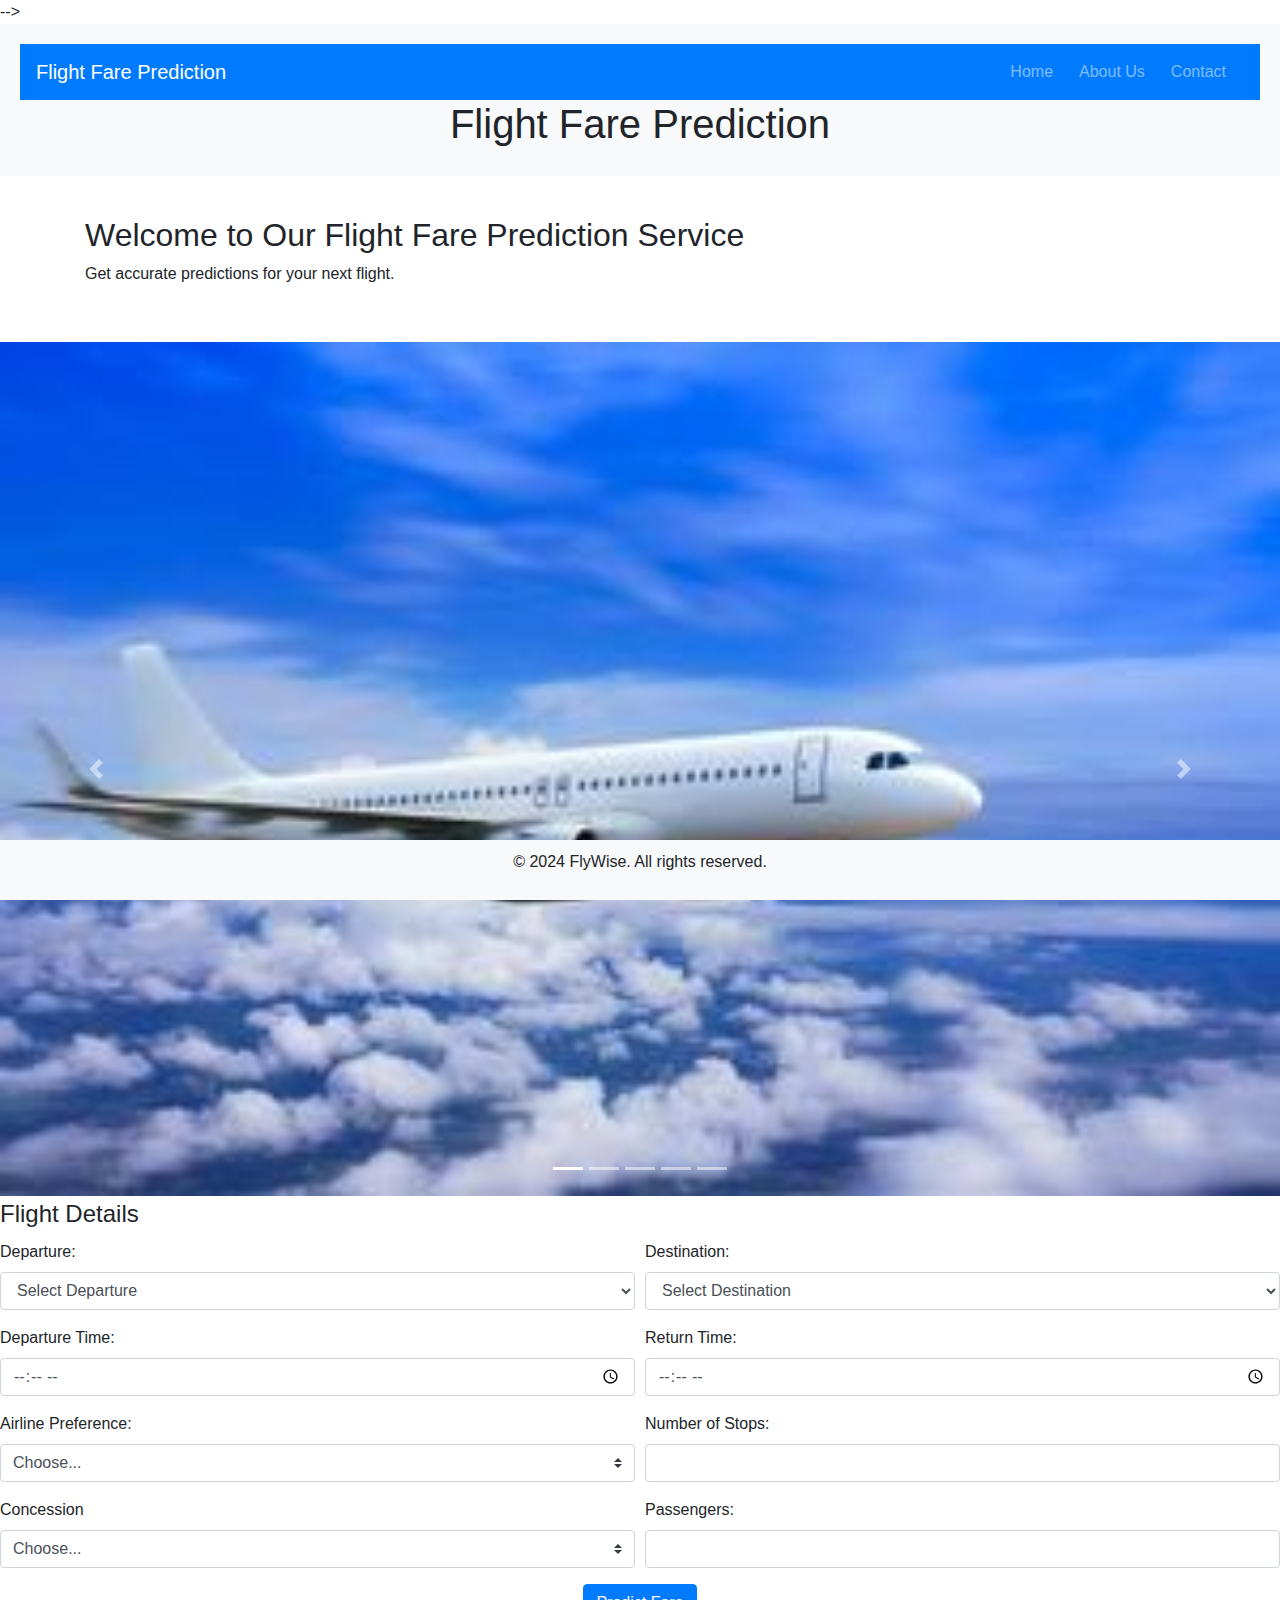
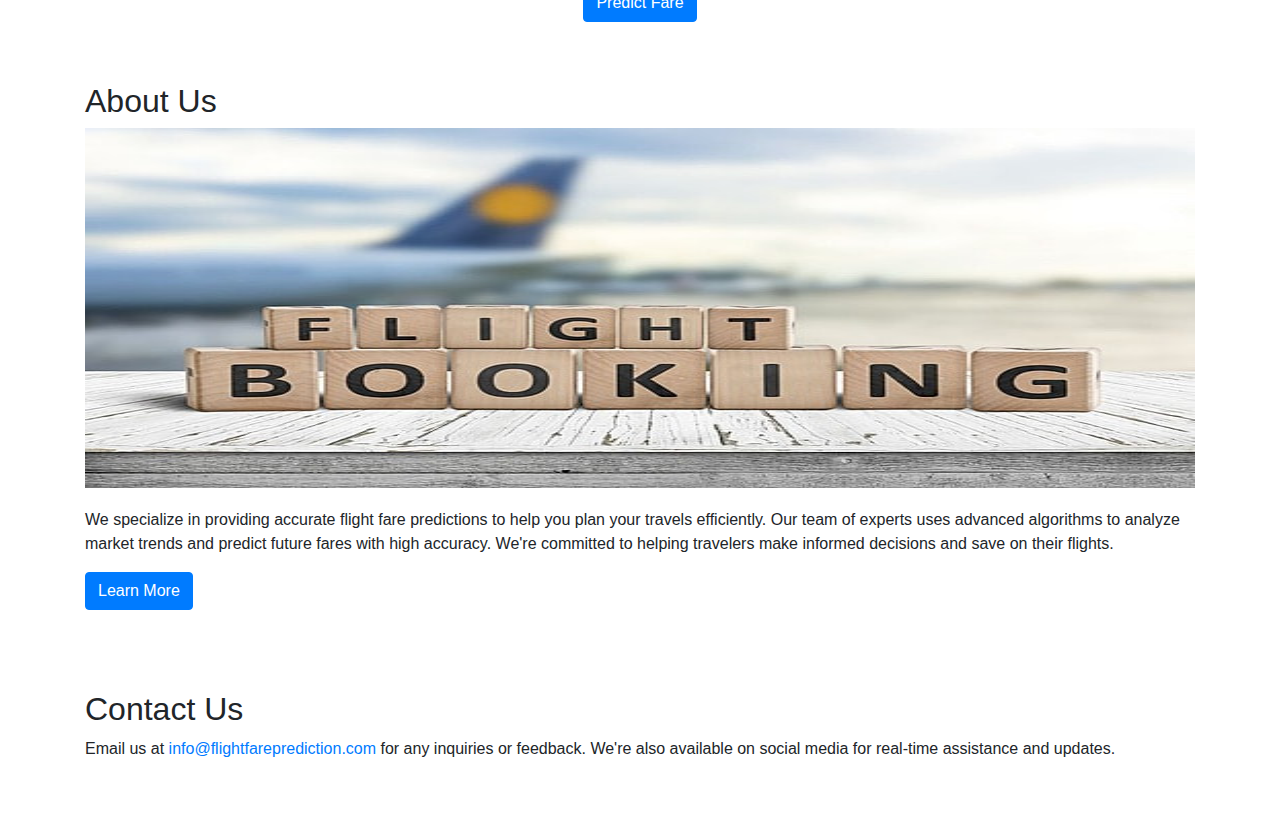
==== index.html @ 889d60c6 "Add files via upload" ====
<!-- <!DOCTYPE html>
<html lang="en">
<head>
    <meta charset="UTF-8">
    <title>Flight Fare Prediction</title>
    <link rel="stylesheet" href="style.css">
</head>
<body>
    <div class="container">
        <h1>Flight Fare Prediction</h1>
        <form action="/predict" method="post">
            <fieldset>
                <legend>Flight Details</legend>
                <label for="departure">Departure:</label><br>
                <input type="text" id="departure" name="departure"><br>
                <label for="destination">Destination:</label><br>
                <input type="text" id="destination" name="destination"><br>
                <label for="date">Travel Date:</label><br>
                <input type="date" id="date" name="date"><br>
                <label for="airline">Airline Preference:</label><br>
                <select id="airline" name="airline">
                    <option value="">Select Airline</option>
                    <-- Populate options dynamically -->
                <!-- </select><br>
                <label for="passengers">Number of Passengers:</label><br>
                <input type="number" id="passengers" name="passengers" min="1"><br>
                <label for="class">Travel Class:</label><br>
                <select id="class" name="class">
                    <option value="">Select Class</option>
                    <option value="economy">Economy</option>
                    <option value="business">Business</option>
                    <-- Add more classes if needed -->
                <!-- </select><br>
            </fieldset>
            <input type="submit" value="Predict Fare">
        </form>
        <p id="prediction"></p>
    </div>
    <script src="script.js"></script>
</body>
</html> -->

<!-- <!DOCTYPE html>
<html lang="en">
<head>
    <meta charset="UTF-8">
    <title>Flight Fare Prediction | Company Name</title>
    <link rel="stylesheet" href="./style.css">
    <link rel="stylesheet" href="https://stackpath.bootstrapcdn.com/bootstrap/4.4.1/css/bootstrap.min.css">
<script src="https://code.jquery.com/jquery-3.4.1.slim.min.js"></script>
<script src="https://cdn.jsdelivr.net/npm/@popperjs/core@2.11.6/dist/umd/popper.min.js"></script>
<script src="https://stackpath.bootstrapcdn.com/bootstrap/4.4.1/js/bootstrap.min.js"></script>


</head>

<body>
    <header>
        <!-- <nav>
            <ul>
                <li><a href="#home">Home</a></li>
                <li><a href="#about">About Us</a></li>
                <li><a href="#contact">Contact</a></li>
            </ul>
        </nav> -->
<!-- 
        <nav class="navbar navbar-expand-lg navbar-dark bg-primary">
            <a class="navbar-brand" href="#">Flight Fare Prediction</a>
            <button class="navbar-toggler" type="button" data-toggle="collapse" data-target="#navbarNav" aria-controls="navbarNav" aria-expanded="false" aria-label="Toggle navigation">
              <span class="navbar-toggler-icon"></span>
            </button>
            <div class="collapse navbar-collapse" id="navbarNav">
              <ul class="navbar-nav ml-auto">
                <li class="nav-item">
                  <a class="nav-link" href="#home">Home</a>
                </li>
                <li class="nav-item">
                  <a class="nav-link" href="#about">About Us</a>
                </li>
                <li class="nav-item">
                  <a class="nav-link" href="#contact">Contact</a>
                </li>
              </ul>
            </div>
          </nav>
          
        <h1>Flight Fare Prediction</h1>
    </header>

    <section id="home">
        <div class="container">
            <h2>Welcome to Our Flight Fare Prediction Service</h2>
            <p>Get accurate predictions for your next flight.</p>

            <div class="container mt-5"> -->
                <!-- <div class="row">
                  <div class="col-md-4">
                    <div class="card h-100">
                      <img class="card-img-top" src="image.jpg" alt="Card image">
                      <div class="card-body">
                        <h5 class="card-title">Card title</h5>
                        <p class="card-text">Some quick example text to build on the card title and make up the bulk of the card's content.</p>
                        <a href="#" class="btn btn-primary">Go somewhere</a>
                      </div>
                    </div>
                  </div> -->
                  <!-- Repeat for more cards -->
                <!-- </div>
              </div>
              <div id="carouselExampleIndicators" class="carousel slide" data-ride="carousel">
                <ol class="carousel-indicators">
                  <li data-target="#carouselExampleIndicators" data-slide-to="0" class="active"></li>
                  <li data-target="#carouselExampleIndicators" data-slide-to="1"></li>
                  <li data-target="#carouselExampleIndicators" data-slide-to="2"></li>
                </ol>
                <div class="carousel-inner">
                  <div class="carousel-item active">
                    <img src="image1.jpg" class="d-block w-100" alt="...">
                  </div>
                  <div class="carousel-item">
                    <img src="image2.jpg" class="d-block w-100" alt="...">
                  </div>
                  <div class="carousel-item">
                    <img src="image3.jpg" class="d-block w-100" alt="...">
                  </div>
                </div>
                <a class="carousel-control-prev" href="#carouselExampleIndicators" role="button" data-slide="prev">
                  <span class="carousel-control-prev-icon" aria-hidden="true"></span>
                  <span class="sr-only">Previous</span>
                </a>
                <a class="carousel-control-next" href="#carouselExampleIndicators" role="button" data-slide="next">
                  <span class="carousel-control-next-icon" aria-hidden="true"></span>
                  <span class="sr-only">Next</span>
                </a>
              </div>

            <form action="/predict" method="post">
                <fieldset>
                    <legend>Flight Details</legend>
                    <label for="departure">Departure:</label><br>
                    <input type="text" id="departure" name="departure"><br>
                    <label for="destination">Destination:</label><br>
                    <input type="text" id="destination" name="destination"><br>
                    <label for="date">Travel Date:</label><br>
                    <input type="date" id="date" name="date"><br>
                    <label for="airline">Airline Preference:</label><br>
                    <select id="airline" name="airline">
                        <option value="">Select Airline</option> -->
                        <!-- Populate options dynamically -->
                    <!-- </select><br>
                    <label for="passengers">Number of Passengers:</label><br>
                    <input type="number" id="passengers" name="passengers" min="1"><br>
                    <label for="class">Travel Class:</label><br>
                    <select id="class" name="class">
                        <option value="">Select Class</option>
                        <option value="economy">Economy</option>
                        <option value="business">Business</option> -->
                        <!-- Add more classes if needed -->
                    <!-- </select><br>
                </fieldset>
                <input type="submit" value="Predict Fare">
            </form>
            <p id="prediction"></p>
        </div>
    </section>

    <section id="about">
        <h2>About Us</h2>
        <p>We specialize in providing accurate flight fare predictions to help you plan your travels efficiently.</p>
    </section>

    <section id="contact">
        <h2>Contact Us</h2>
        <p>Email us at info@flightfareprediction.com for any inquiries or feedback.</p>
    </section>

    <footer>
        <p>&copy; 2024 FlyWise. All rights reserved.</p>
    </footer>

    <script src="script.js"></script>
</body>
</html>
 --> -->
 <!DOCTYPE html>
 <html lang="en">
 <head>
     <meta charset="UTF-8">
     <title>Flight Fare Prediction | Company Name</title>
     <link rel="stylesheet" href="./style.css">
     <link rel="stylesheet" href="https://stackpath.bootstrapcdn.com/bootstrap/4.4.1/css/bootstrap.min.css">
     <script src="https://code.jquery.com/jquery-3.4.1.slim.min.js"></script>
     <script src="https://cdn.jsdelivr.net/npm/@popperjs/core@2.11.6/dist/umd/popper.min.js"></script>
     <script src="https://stackpath.bootstrapcdn.com/bootstrap/4.4.1/js/bootstrap.min.js"></script>
 </head>
 
 <body>
     <header>
         <nav class="navbar navbar-expand-lg navbar-dark bg-primary">
             <a class="navbar-brand" href="#">Flight Fare Prediction</a>
             <button class="navbar-toggler" type="button" data-toggle="collapse" data-target="#navbarNav" aria-controls="navbarNav" aria-expanded="false" aria-label="Toggle navigation">
               <span class="navbar-toggler-icon"></span>
             </button>
             <div class="collapse navbar-collapse" id="navbarNav">
               <ul class="navbar-nav ml-auto">
                 <li class="nav-item">
                   <a class="nav-link" href="#home">Home</a>
                 </li>
                 <li class="nav-item">
                   <a class="nav-link" href="#about">About Us</a>
                 </li>
                 <li class="nav-item">
                   <a class="nav-link" href="#contact">Contact</a>
                 </li>
               </ul>
             </div>
         </nav>
         
         <h1>Flight Fare Prediction</h1>
     </header>
 
     <section id="home">
         <div class="container">
             <h2>Welcome to Our Flight Fare Prediction Service</h2>
             <p>Get accurate predictions for your next flight.</p>
             </div>
             <div id="carouselExampleIndicators" class="carousel slide" data-ride="carousel">
                 <ol class="carousel-indicators">
                   <li data-target="#carouselExampleIndicators" data-slide-to="0" class="active"></li>
                   <li data-target="#carouselExampleIndicators" data-slide-to="1"></li>
                   <li data-target="#carouselExampleIndicators" data-slide-to="2"></li>
                   <li data-target="#carouselExampleIndicators" data-slide-to="3"></li>
                   <li data-target="#carouselExampleIndicators" data-slide-to="4"></li>
                 </ol>
                 <div class="carousel-inner">
                   <div class="carousel-item active">
                     <img src="image1.jpg" class="d-block w-100" alt="...">
                   </div>
                   <div class="carousel-item">
                     <img src="image2.jpg" class="d-block w-100" alt="...">
                   </div>
                   <div class="carousel-item">
                     <img src="image3.jpg" class="d-block w-100" alt="...">
                   </div>
                   <div class="carousel-item">
                    <img src="image4.jpg" class="d-block w-100" alt="...">
                  </div>
                  <div class="carousel-item">
                    <img src="image5.jpg" class="d-block w-100" alt="...">
                  </div>
                 </div>
                 <a class="carousel-control-prev" href="#carouselExampleIndicators" role="button" data-slide="prev">
                   <span class="carousel-control-prev-icon" aria-hidden="true"></span>
                   <span class="sr-only">Previous</span>
                 </a>
                 <a class="carousel-control-next" href="#carouselExampleIndicators" role="button" data-slide="next">
                   <span class="carousel-control-next-icon" aria-hidden="true"></span>
                   <span class="sr-only">Next</span>
                 </a>
             </div>
     <form action="/predict" method="post">
        <fieldset>
            <legend>Flight Details</legend>
            <div class="form-row">
                <div class="col-md-6">
                    <div class="form-group">
                        <label for="departure">Departure:</label>
                        <select class="form-control" id="departure" name="departure">
                            <option value="">Select Departure</option>
                            <!-- Add your departure options here -->
                            <option value="New York">New York</option>
                            <option value="Los Angeles">Los Angeles</option>
                            <!-- Add more options as needed -->
                        </select>
                    </div>
                </div>
                <div class="col-md-6">
                    <div class="form-group">
                        <label for="destination">Destination:</label>
                        <select class="form-control" id="destination" name="destination">
                            <option value="">Select Destination</option>
                            <!-- Add your destination options here -->
                            <option value="London">London</option>
                            <option value="Paris">Paris</option>
                            <!-- Add more options as needed -->
                        </select>
                    </div>
                </div>
            </div>
            
            <div class="form-row">
                <div class="col-md-6">
                    <div class="form-group">
                        <label for="departureTime">Departure Time:</label>
                        <input type="time" class="form-control" id="departureTime" name="departureTime">
                    </div>
                </div>
                <div class="col-md-6">
                    <div class="form-group">
                        <label for="returnTime">Return Time:</label>
                        <input type="time" class="form-control" id="returnTime" name="returnTime">
                    </div>
                </div>
            </div>
            <div class="form-row">
                <div class="col-md-6">
                    <div class="form-group">
                    <label for="airlinePreference">Airline Preference:</label>
                    <select class="custom-select" id="airlinePreference" name="airlinePreference">
                        <option selected>Choose...</option>
                        <option value="1">Option 1</option>
                        <option value="2">Option 2</option>
                    </select>
                </div>
            </div>
            <div class="col-md-6">
                <div class="form-group">
                    <label for="stops">Number of Stops:</label>
                    <input type="number" class="form-control" id="stops" name="stops" min="0">
                </div>
                </div>
            </div>
                <div class="form-row">
                    <div class="col-md-6">
                        <div class="form-group">
                        <label for="concession">Concession</label>
                        <select class="custom-select" id="concession" name="concession">
                            <option selected>Choose...</option>
                            <option value="1">Option 1</option>
                            <option value="2">Option 2</option>
                            <!-- Add more options as needed -->
                        </select>
                    </div>
                </div>
                <div class="col-md-6">
                    <div class="form-group">
                        <label for="stops">Passengers:</label>
                        <input type="number" class="form-control" id="passengers" name="passengers" min="0">
                    </div>
                    </div>
                    </div>
                
            </div>
            <!-- <input type="submit" value="Predict Fare" class="btn btn-primary">
        </fieldset> -->
        <div class="center-button">
            <input type="submit" value="Predict Fare" class="btn btn-primary">
        </div>
        </fieldset>
    </form>
    
    
    <p id="prediction"></p>
    
 
     <!-- <section id="about">
         <h2>About Us</h2>
         <p>We specialize in providing accurate flight fare predictions to help you plan your travels efficiently.</p>
     </section>
 
     <section id="contact">
         <h2>Contact Us</h2>
         <p>Email us at info@flightfareprediction.com for any inquiries or feedback.</p>
     </section> -->
     <section id="about">
        <div class="container">
            <h2>About Us</h2>
            <img src="image.jpg" alt="About Us Image" class="about-img">
            <p>We specialize in providing accurate flight fare predictions to help you plan your travels efficiently. Our team of experts uses advanced algorithms to analyze market trends and predict future fares with high accuracy. We're committed to helping travelers make informed decisions and save on their flights.</p>
            <a href="learn-more.html" class="btn btn-primary">Learn More</a>
        </div>
    </section>
    
    <section id="contact">
        <div class="container">
            <h2>Contact Us</h2>
            <p>Email us at <a href="mailto:info@flightfareprediction.com" class="email-link">info@flightfareprediction.com</a> for any inquiries or feedback. We're also available on social media for real-time assistance and updates.</p>
            <ul class="social-links">
                <li><a href="#" class="icon"><i class="fab fa-facebook-f"></i></a></li>
                <li><a href="#" class="icon"><i class="fab fa-twitter"></i></a></li>
                <li><a href="#" class="icon"><i class="fab fa-instagram"></i></a></li>
                <li><a href="#" class="icon"><i class="fab fa-linkedin-in"></i></a></li>
            </ul>
        </div>
    </section>
    
     <footer>
         <p>&copy; 2024 FlyWise. All rights reserved.</p>
     </footer>
 
     <script src="script.js"></script>
 </body>
 </html>
---- style.css ----
/* .container {
    max-width: 800px;
    margin: auto;
    padding: 20px;
    box-shadow: 0 0 10px rgba(88, 40, 177, 0.1);
}

form label {
    display: block;
    margin-top: 10px;
}

form input[type="text"], form select, form input[type="date"], form input[type="number"] {
    width: 100%;
    padding: 10px;
    margin-bottom: 10px;
    border-radius: 5px;
    border: 1px solid #ccc;
}

form input[type="submit"] {
    background-color: #007bff;
    color: rgb(223, 62, 62);
    border: none;
    padding: 10px 20px;
    cursor: pointer;
    border-radius: 5px;
}

@media (max-width: 768px) {
   .container {
        padding: 15px;
    }

    form label {
        font-size: 14px;
    }

    form input[type="text"], form select, form input[type="date"], form input[type="number"] {
        font-size: 14px;
    }
} */
/* Basic reset */
* {
    margin: 0;
    padding: 0;
    box-sizing: border-box;
}

body {
    font-family: Arial, sans-serif;
}

header {
    background-color: #f8f9fa;
    padding: 20px;
    text-align: center;
}

nav ul {
    list-style-type: none;
    padding: 0;
}

nav ul li {
    display: inline;
    margin-right: 10px;
}

nav ul li a {
    text-decoration: none;
    color: black;
}

.container {
    max-width: 800px;
    margin: auto;
    padding: 20px;
}

footer {
    background-color: #f8f9fa;
    padding: 10px;
    text-align: center;
    position: fixed;
    bottom: 0;
    width: 100%;
}

.current-time {
    font-size: 24px;
    text-align: center;
    margin-bottom: 20px;
}
.center-button {
    display: flex;
    justify-content: center;
}

#prediction {
    font-size: 18px;
    color: #333; /* Adjust the color as needed */
    margin-top: 20px; /* Adds space above the prediction message */
}

.container {
    max-width: 1200px;
    margin: 0 auto;
    padding: 40px;
}

.about-img {
    width: 100%;
    height: 40%;
    margin-bottom: 20px;
}

.email-link {
    color: #007bff;
    text-decoration: none;
}

.social-links {
    list-style-type: none;
    padding: 0;
    display: flex;
    justify-content: space-around;
    margin-top: 20px;
}

.icon {
    color: #333;
    transition: color 0.3s ease;
}

.icon:hover {
    color: #007bff;
}

.btn-primary {
    display: inline-block;
    font-weight: 400;
    color: #fff;
    text-align: center;
    vertical-align: middle;
    cursor: pointer;
    background-color: #007bff;
    border: 1px solid transparent;
    padding:.375rem.75rem;
    font-size: 1rem;
    line-height: 1.5;
    border-radius:.25rem;
    transition: color.15s ease-in-out,background-color.15s ease-in-out,border-color.15s ease-in-out,box-shadow.15s ease-in-out;
}
---- style.css ----
/* .container {
    max-width: 800px;
    margin: auto;
    padding: 20px;
    box-shadow: 0 0 10px rgba(88, 40, 177, 0.1);
}

form label {
    display: block;
    margin-top: 10px;
}

form input[type="text"], form select, form input[type="date"], form input[type="number"] {
    width: 100%;
    padding: 10px;
    margin-bottom: 10px;
    border-radius: 5px;
    border: 1px solid #ccc;
}

form input[type="submit"] {
    background-color: #007bff;
    color: rgb(223, 62, 62);
    border: none;
    padding: 10px 20px;
    cursor: pointer;
    border-radius: 5px;
}

@media (max-width: 768px) {
   .container {
        padding: 15px;
    }

    form label {
        font-size: 14px;
    }

    form input[type="text"], form select, form input[type="date"], form input[type="number"] {
        font-size: 14px;
    }
} */
/* Basic reset */
* {
    margin: 0;
    padding: 0;
    box-sizing: border-box;
}

body {
    font-family: Arial, sans-serif;
}

header {
    background-color: #f8f9fa;
    padding: 20px;
    text-align: center;
}

nav ul {
    list-style-type: none;
    padding: 0;
}

nav ul li {
    display: inline;
    margin-right: 10px;
}

nav ul li a {
    text-decoration: none;
    color: black;
}

.container {
    max-width: 800px;
    margin: auto;
    padding: 20px;
}

footer {
    background-color: #f8f9fa;
    padding: 10px;
    text-align: center;
    position: fixed;
    bottom: 0;
    width: 100%;
}

.current-time {
    font-size: 24px;
    text-align: center;
    margin-bottom: 20px;
}
.center-button {
    display: flex;
    justify-content: center;
}

#prediction {
    font-size: 18px;
    color: #333; /* Adjust the color as needed */
    margin-top: 20px; /* Adds space above the prediction message */
}

.container {
    max-width: 1200px;
    margin: 0 auto;
    padding: 40px;
}

.about-img {
    width: 100%;
    height: 40%;
    margin-bottom: 20px;
}

.email-link {
    color: #007bff;
    text-decoration: none;
}

.social-links {
    list-style-type: none;
    padding: 0;
    display: flex;
    justify-content: space-around;
    margin-top: 20px;
}

.icon {
    color: #333;
    transition: color 0.3s ease;
}

.icon:hover {
    color: #007bff;
}

.btn-primary {
    display: inline-block;
    font-weight: 400;
    color: #fff;
    text-align: center;
    vertical-align: middle;
    cursor: pointer;
    background-color: #007bff;
    border: 1px solid transparent;
    padding:.375rem.75rem;
    font-size: 1rem;
    line-height: 1.5;
    border-radius:.25rem;
    transition: color.15s ease-in-out,background-color.15s ease-in-out,border-color.15s ease-in-out,box-shadow.15s ease-in-out;
}
---- style.css ----
/* .container {
    max-width: 800px;
    margin: auto;
    padding: 20px;
    box-shadow: 0 0 10px rgba(88, 40, 177, 0.1);
}

form label {
    display: block;
    margin-top: 10px;
}

form input[type="text"], form select, form input[type="date"], form input[type="number"] {
    width: 100%;
    padding: 10px;
    margin-bottom: 10px;
    border-radius: 5px;
    border: 1px solid #ccc;
}

form input[type="submit"] {
    background-color: #007bff;
    color: rgb(223, 62, 62);
    border: none;
    padding: 10px 20px;
    cursor: pointer;
    border-radius: 5px;
}

@media (max-width: 768px) {
   .container {
        padding: 15px;
    }

    form label {
        font-size: 14px;
    }

    form input[type="text"], form select, form input[type="date"], form input[type="number"] {
        font-size: 14px;
    }
} */
/* Basic reset */
* {
    margin: 0;
    padding: 0;
    box-sizing: border-box;
}

body {
    font-family: Arial, sans-serif;
}

header {
    background-color: #f8f9fa;
    padding: 20px;
    text-align: center;
}

nav ul {
    list-style-type: none;
    padding: 0;
}

nav ul li {
    display: inline;
    margin-right: 10px;
}

nav ul li a {
    text-decoration: none;
    color: black;
}

.container {
    max-width: 800px;
    margin: auto;
    padding: 20px;
}

footer {
    background-color: #f8f9fa;
    padding: 10px;
    text-align: center;
    position: fixed;
    bottom: 0;
    width: 100%;
}

.current-time {
    font-size: 24px;
    text-align: center;
    margin-bottom: 20px;
}
.center-button {
    display: flex;
    justify-content: center;
}

#prediction {
    font-size: 18px;
    color: #333; /* Adjust the color as needed */
    margin-top: 20px; /* Adds space above the prediction message */
}

.container {
    max-width: 1200px;
    margin: 0 auto;
    padding: 40px;
}

.about-img {
    width: 100%;
    height: 40%;
    margin-bottom: 20px;
}

.email-link {
    color: #007bff;
    text-decoration: none;
}

.social-links {
    list-style-type: none;
    padding: 0;
    display: flex;
    justify-content: space-around;
    margin-top: 20px;
}

.icon {
    color: #333;
    transition: color 0.3s ease;
}

.icon:hover {
    color: #007bff;
}

.btn-primary {
    display: inline-block;
    font-weight: 400;
    color: #fff;
    text-align: center;
    vertical-align: middle;
    cursor: pointer;
    background-color: #007bff;
    border: 1px solid transparent;
    padding:.375rem.75rem;
    font-size: 1rem;
    line-height: 1.5;
    border-radius:.25rem;
    transition: color.15s ease-in-out,background-color.15s ease-in-out,border-color.15s ease-in-out,box-shadow.15s ease-in-out;
}
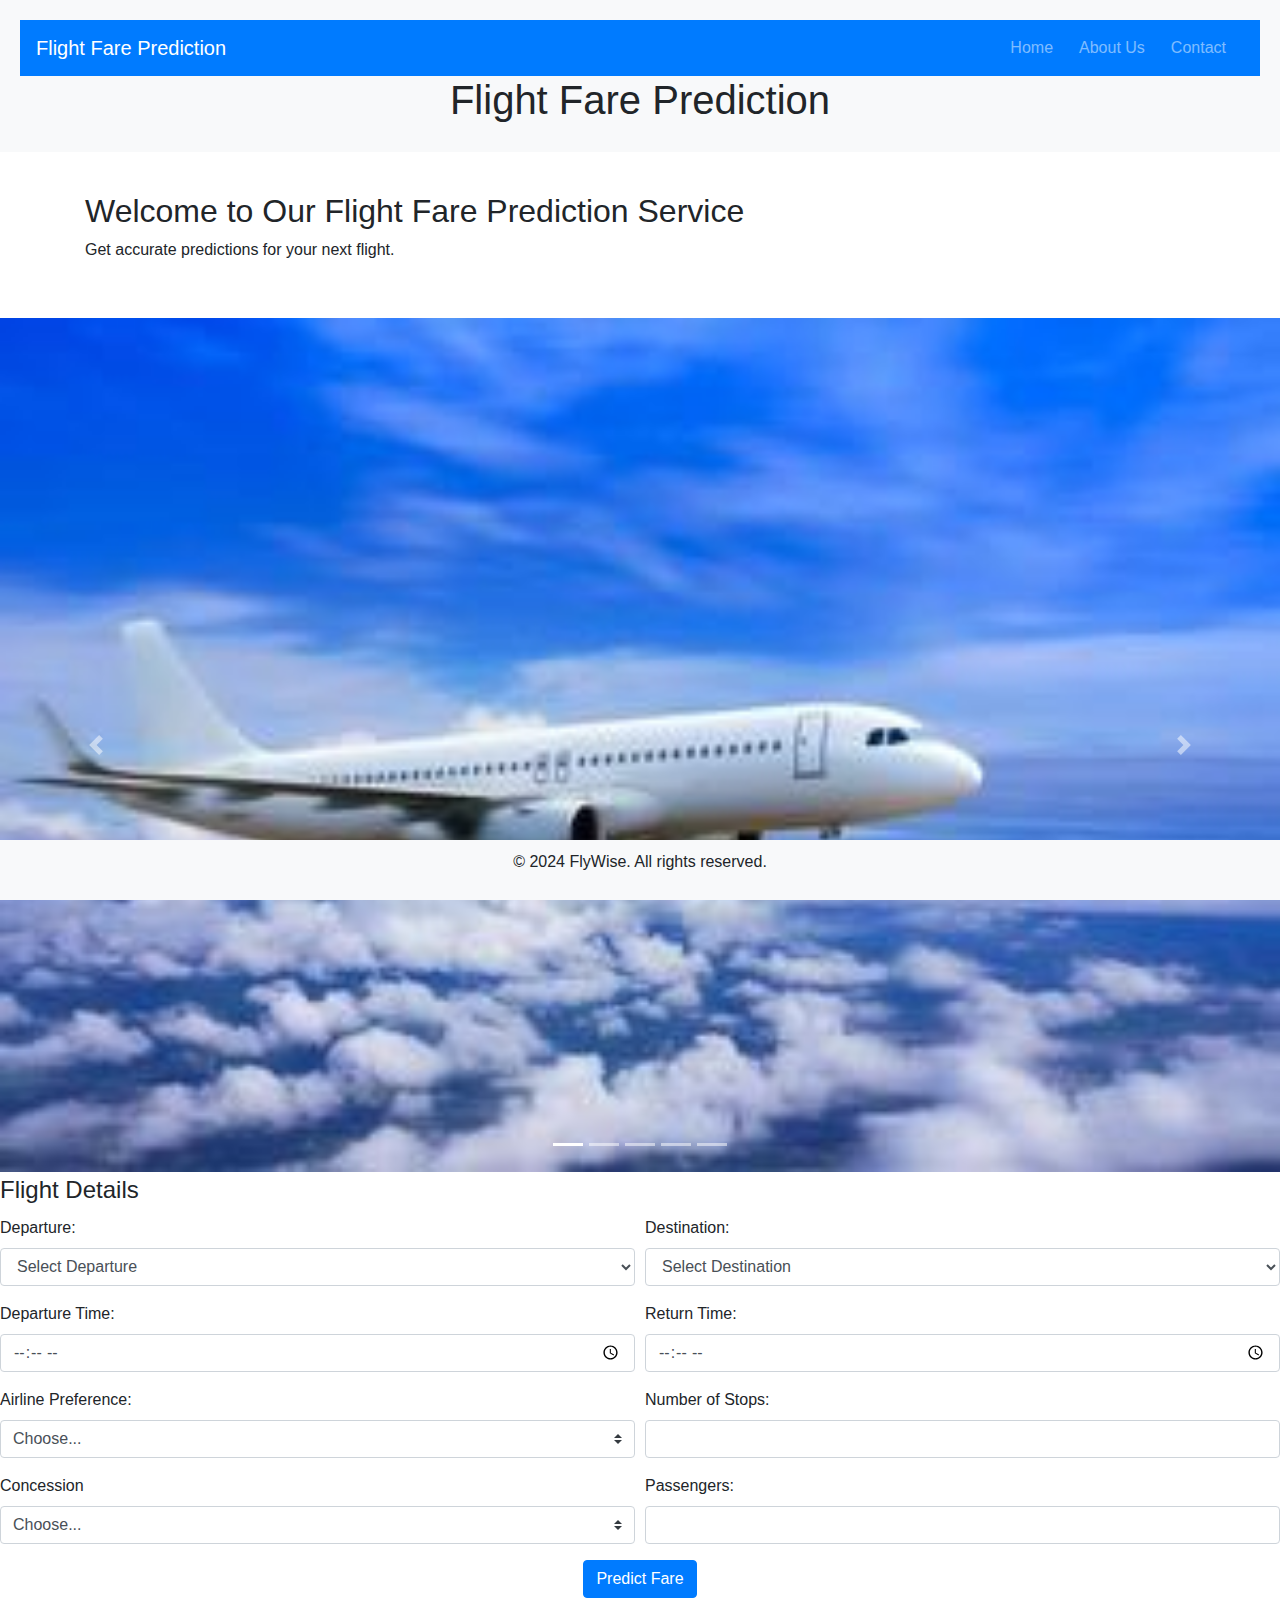
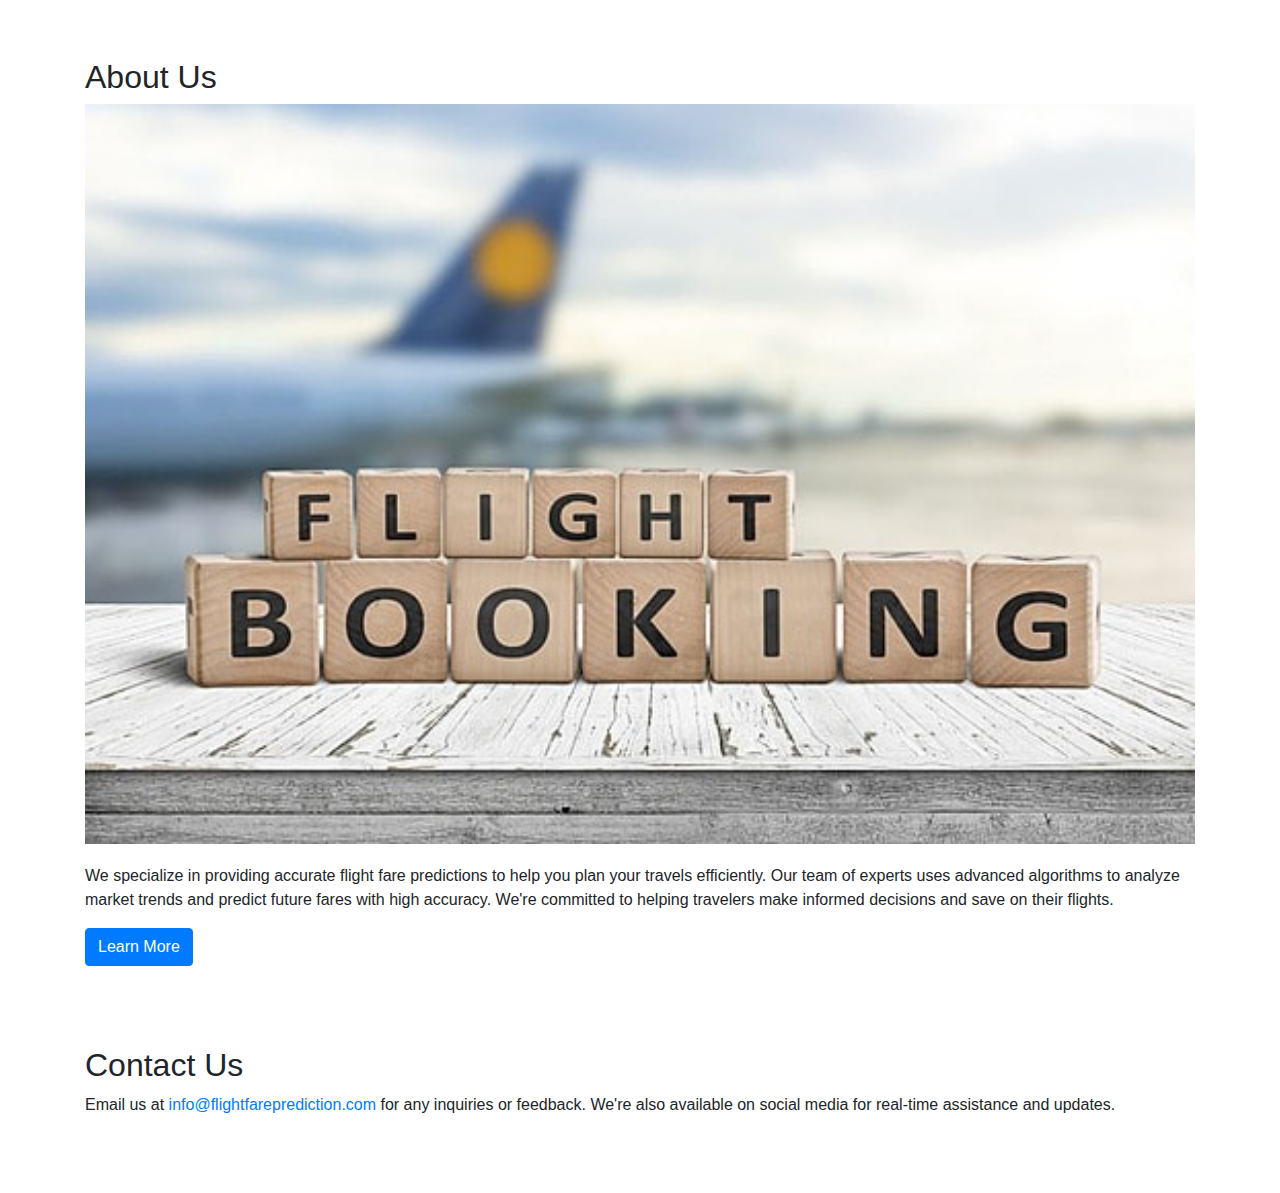
==== commit 47328e41: "index.html" ====
--- a/index.html
+++ b/index.html
@@ -1,187 +1,3 @@
-<!-- <!DOCTYPE html>
-<html lang="en">
-<head>
-    <meta charset="UTF-8">
-    <title>Flight Fare Prediction</title>
-    <link rel="stylesheet" href="style.css">
-</head>
-<body>
-    <div class="container">
-        <h1>Flight Fare Prediction</h1>
-        <form action="/predict" method="post">
-            <fieldset>
-                <legend>Flight Details</legend>
-                <label for="departure">Departure:</label><br>
-                <input type="text" id="departure" name="departure"><br>
-                <label for="destination">Destination:</label><br>
-                <input type="text" id="destination" name="destination"><br>
-                <label for="date">Travel Date:</label><br>
-                <input type="date" id="date" name="date"><br>
-                <label for="airline">Airline Preference:</label><br>
-                <select id="airline" name="airline">
-                    <option value="">Select Airline</option>
-                    <-- Populate options dynamically -->
-                <!-- </select><br>
-                <label for="passengers">Number of Passengers:</label><br>
-                <input type="number" id="passengers" name="passengers" min="1"><br>
-                <label for="class">Travel Class:</label><br>
-                <select id="class" name="class">
-                    <option value="">Select Class</option>
-                    <option value="economy">Economy</option>
-                    <option value="business">Business</option>
-                    <-- Add more classes if needed -->
-                <!-- </select><br>
-            </fieldset>
-            <input type="submit" value="Predict Fare">
-        </form>
-        <p id="prediction"></p>
-    </div>
-    <script src="script.js"></script>
-</body>
-</html> -->
-
-<!-- <!DOCTYPE html>
-<html lang="en">
-<head>
-    <meta charset="UTF-8">
-    <title>Flight Fare Prediction | Company Name</title>
-    <link rel="stylesheet" href="./style.css">
-    <link rel="stylesheet" href="https://stackpath.bootstrapcdn.com/bootstrap/4.4.1/css/bootstrap.min.css">
-<script src="https://code.jquery.com/jquery-3.4.1.slim.min.js"></script>
-<script src="https://cdn.jsdelivr.net/npm/@popperjs/core@2.11.6/dist/umd/popper.min.js"></script>
-<script src="https://stackpath.bootstrapcdn.com/bootstrap/4.4.1/js/bootstrap.min.js"></script>
-
-
-</head>
-
-<body>
-    <header>
-        <!-- <nav>
-            <ul>
-                <li><a href="#home">Home</a></li>
-                <li><a href="#about">About Us</a></li>
-                <li><a href="#contact">Contact</a></li>
-            </ul>
-        </nav> -->
-<!-- 
-        <nav class="navbar navbar-expand-lg navbar-dark bg-primary">
-            <a class="navbar-brand" href="#">Flight Fare Prediction</a>
-            <button class="navbar-toggler" type="button" data-toggle="collapse" data-target="#navbarNav" aria-controls="navbarNav" aria-expanded="false" aria-label="Toggle navigation">
-              <span class="navbar-toggler-icon"></span>
-            </button>
-            <div class="collapse navbar-collapse" id="navbarNav">
-              <ul class="navbar-nav ml-auto">
-                <li class="nav-item">
-                  <a class="nav-link" href="#home">Home</a>
-                </li>
-                <li class="nav-item">
-                  <a class="nav-link" href="#about">About Us</a>
-                </li>
-                <li class="nav-item">
-                  <a class="nav-link" href="#contact">Contact</a>
-                </li>
-              </ul>
-            </div>
-          </nav>
-          
-        <h1>Flight Fare Prediction</h1>
-    </header>
-
-    <section id="home">
-        <div class="container">
-            <h2>Welcome to Our Flight Fare Prediction Service</h2>
-            <p>Get accurate predictions for your next flight.</p>
-
-            <div class="container mt-5"> -->
-                <!-- <div class="row">
-                  <div class="col-md-4">
-                    <div class="card h-100">
-                      <img class="card-img-top" src="image.jpg" alt="Card image">
-                      <div class="card-body">
-                        <h5 class="card-title">Card title</h5>
-                        <p class="card-text">Some quick example text to build on the card title and make up the bulk of the card's content.</p>
-                        <a href="#" class="btn btn-primary">Go somewhere</a>
-                      </div>
-                    </div>
-                  </div> -->
-                  <!-- Repeat for more cards -->
-                <!-- </div>
-              </div>
-              <div id="carouselExampleIndicators" class="carousel slide" data-ride="carousel">
-                <ol class="carousel-indicators">
-                  <li data-target="#carouselExampleIndicators" data-slide-to="0" class="active"></li>
-                  <li data-target="#carouselExampleIndicators" data-slide-to="1"></li>
-                  <li data-target="#carouselExampleIndicators" data-slide-to="2"></li>
-                </ol>
-                <div class="carousel-inner">
-                  <div class="carousel-item active">
-                    <img src="image1.jpg" class="d-block w-100" alt="...">
-                  </div>
-                  <div class="carousel-item">
-                    <img src="image2.jpg" class="d-block w-100" alt="...">
-                  </div>
-                  <div class="carousel-item">
-                    <img src="image3.jpg" class="d-block w-100" alt="...">
-                  </div>
-                </div>
-                <a class="carousel-control-prev" href="#carouselExampleIndicators" role="button" data-slide="prev">
-                  <span class="carousel-control-prev-icon" aria-hidden="true"></span>
-                  <span class="sr-only">Previous</span>
-                </a>
-                <a class="carousel-control-next" href="#carouselExampleIndicators" role="button" data-slide="next">
-                  <span class="carousel-control-next-icon" aria-hidden="true"></span>
-                  <span class="sr-only">Next</span>
-                </a>
-              </div>
-
-            <form action="/predict" method="post">
-                <fieldset>
-                    <legend>Flight Details</legend>
-                    <label for="departure">Departure:</label><br>
-                    <input type="text" id="departure" name="departure"><br>
-                    <label for="destination">Destination:</label><br>
-                    <input type="text" id="destination" name="destination"><br>
-                    <label for="date">Travel Date:</label><br>
-                    <input type="date" id="date" name="date"><br>
-                    <label for="airline">Airline Preference:</label><br>
-                    <select id="airline" name="airline">
-                        <option value="">Select Airline</option> -->
-                        <!-- Populate options dynamically -->
-                    <!-- </select><br>
-                    <label for="passengers">Number of Passengers:</label><br>
-                    <input type="number" id="passengers" name="passengers" min="1"><br>
-                    <label for="class">Travel Class:</label><br>
-                    <select id="class" name="class">
-                        <option value="">Select Class</option>
-                        <option value="economy">Economy</option>
-                        <option value="business">Business</option> -->
-                        <!-- Add more classes if needed -->
-                    <!-- </select><br>
-                </fieldset>
-                <input type="submit" value="Predict Fare">
-            </form>
-            <p id="prediction"></p>
-        </div>
-    </section>
-
-    <section id="about">
-        <h2>About Us</h2>
-        <p>We specialize in providing accurate flight fare predictions to help you plan your travels efficiently.</p>
-    </section>
-
-    <section id="contact">
-        <h2>Contact Us</h2>
-        <p>Email us at info@flightfareprediction.com for any inquiries or feedback.</p>
-    </section>
-
-    <footer>
-        <p>&copy; 2024 FlyWise. All rights reserved.</p>
-    </footer>
-
-    <script src="script.js"></script>
-</body>
-</html>
- --> -->
  <!DOCTYPE html>
  <html lang="en">
  <head>
@@ -391,4 +207,4 @@
      <script src="script.js"></script>
  </body>
  </html>
- + 
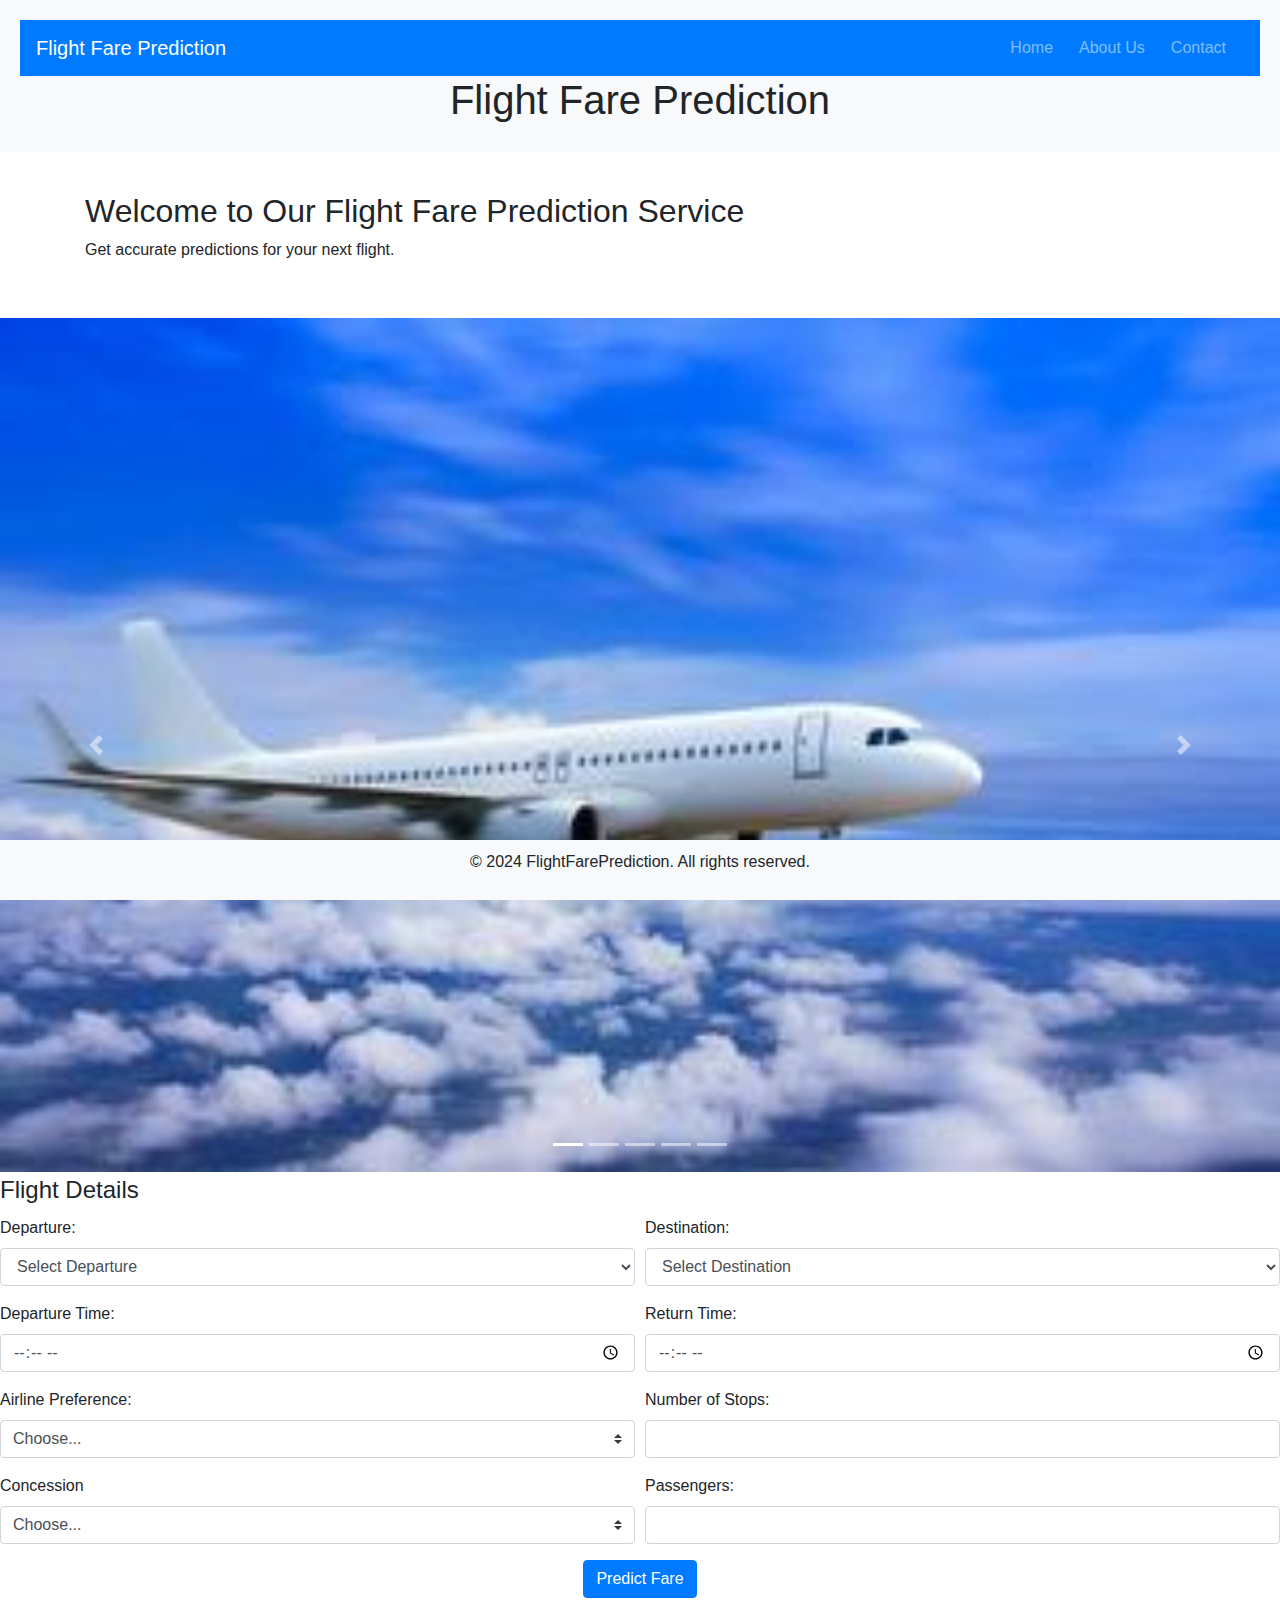
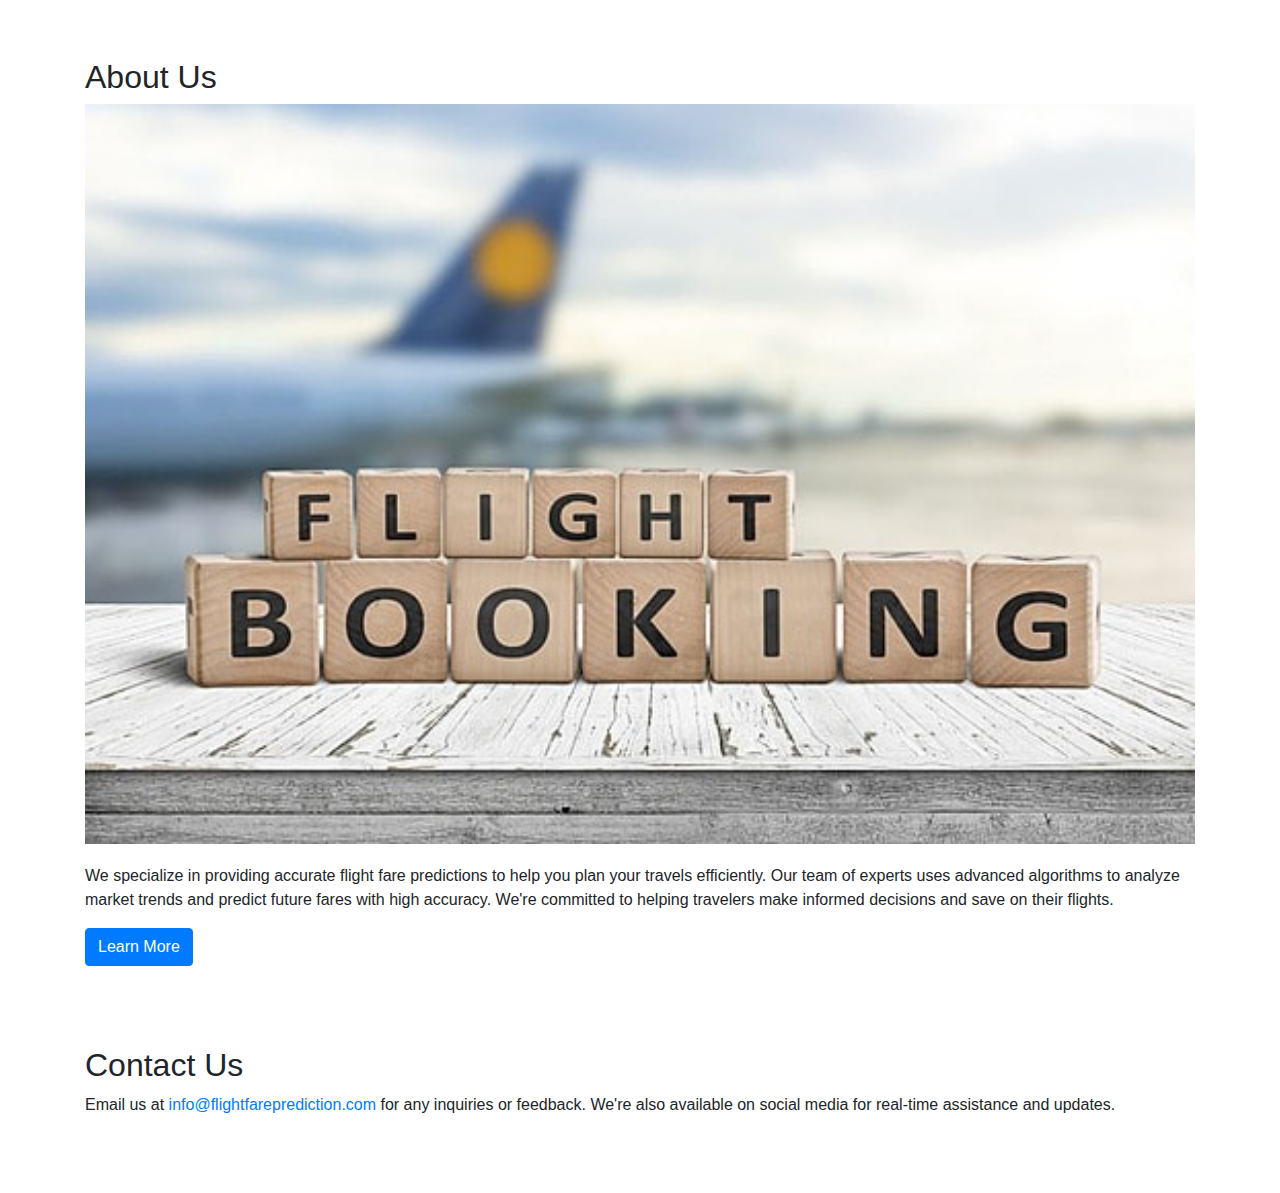
==== commit df0e244e: "index.html" ====
--- a/index.html
+++ b/index.html
@@ -2,7 +2,7 @@
  <html lang="en">
  <head>
      <meta charset="UTF-8">
-     <title>Flight Fare Prediction | Company Name</title>
+     <title>Flight Fare Prediction </title>
      <link rel="stylesheet" href="./style.css">
      <link rel="stylesheet" href="https://stackpath.bootstrapcdn.com/bootstrap/4.4.1/css/bootstrap.min.css">
      <script src="https://code.jquery.com/jquery-3.4.1.slim.min.js"></script>
@@ -83,10 +83,12 @@
                         <label for="departure">Departure:</label>
                         <select class="form-control" id="departure" name="departure">
                             <option value="">Select Departure</option>
-                            <!-- Add your departure options here -->
-                            <option value="New York">New York</option>
-                            <option value="Los Angeles">Los Angeles</option>
-                            <!-- Add more options as needed -->
+                            <option value="Delhi">Delhi</option>
+                            <option value="Mumbai">Mumbai</option>
+                             <option value="Chennai">Chennai</option>
+                              <option value="Ahmedabad">Ahmedabad</option>
+                               <option value="Indore">Indore</option>
+                                <option value="Pune">Pune</option>
                         </select>
                     </div>
                 </div>
@@ -95,10 +97,12 @@
                         <label for="destination">Destination:</label>
                         <select class="form-control" id="destination" name="destination">
                             <option value="">Select Destination</option>
-                            <!-- Add your destination options here -->
-                            <option value="London">London</option>
-                            <option value="Paris">Paris</option>
-                            <!-- Add more options as needed -->
+                            <option value="Delhi">Delhi</option>
+                            <option value="Mumbai">Mumbai</option>
+                             <option value="Chennai">Chennai</option>
+                              <option value="Ahmedabad">Ahmedabad</option>
+                               <option value="Indore">Indore</option>
+                                <option value="Pune">Pune</option>
                         </select>
                     </div>
                 </div>
@@ -124,8 +128,13 @@
                     <label for="airlinePreference">Airline Preference:</label>
                     <select class="custom-select" id="airlinePreference" name="airlinePreference">
                         <option selected>Choose...</option>
-                        <option value="1">Option 1</option>
-                        <option value="2">Option 2</option>
+                        <option value="1">Air India</option>
+                        <option value="2">Vistara</option>
+                        <option value="3">IndiGo</option>
+                        <option value="4">GO First</option>
+                        <option value="5">Air Asia</option>
+                        <option value="6">SpiceJet</option>
+
                     </select>
                 </div>
             </div>
@@ -142,8 +151,9 @@
                         <label for="concession">Concession</label>
                         <select class="custom-select" id="concession" name="concession">
                             <option selected>Choose...</option>
-                            <option value="1">Option 1</option>
-                            <option value="2">Option 2</option>
+                            <option value="1">Student</option>
+                            <option value="2">Armed Forces</option>
+                            <option value="3">Senior Citizen</option>
                             <!-- Add more options as needed -->
                         </select>
                     </div>
@@ -168,16 +178,6 @@
     
     <p id="prediction"></p>
     
- 
-     <!-- <section id="about">
-         <h2>About Us</h2>
-         <p>We specialize in providing accurate flight fare predictions to help you plan your travels efficiently.</p>
-     </section>
- 
-     <section id="contact">
-         <h2>Contact Us</h2>
-         <p>Email us at info@flightfareprediction.com for any inquiries or feedback.</p>
-     </section> -->
      <section id="about">
         <div class="container">
             <h2>About Us</h2>
@@ -201,7 +201,7 @@
     </section>
     
      <footer>
-         <p>&copy; 2024 FlyWise. All rights reserved.</p>
+         <p>&copy; 2024 FlightFarePrediction. All rights reserved.</p>
      </footer>
  
      <script src="script.js"></script>
